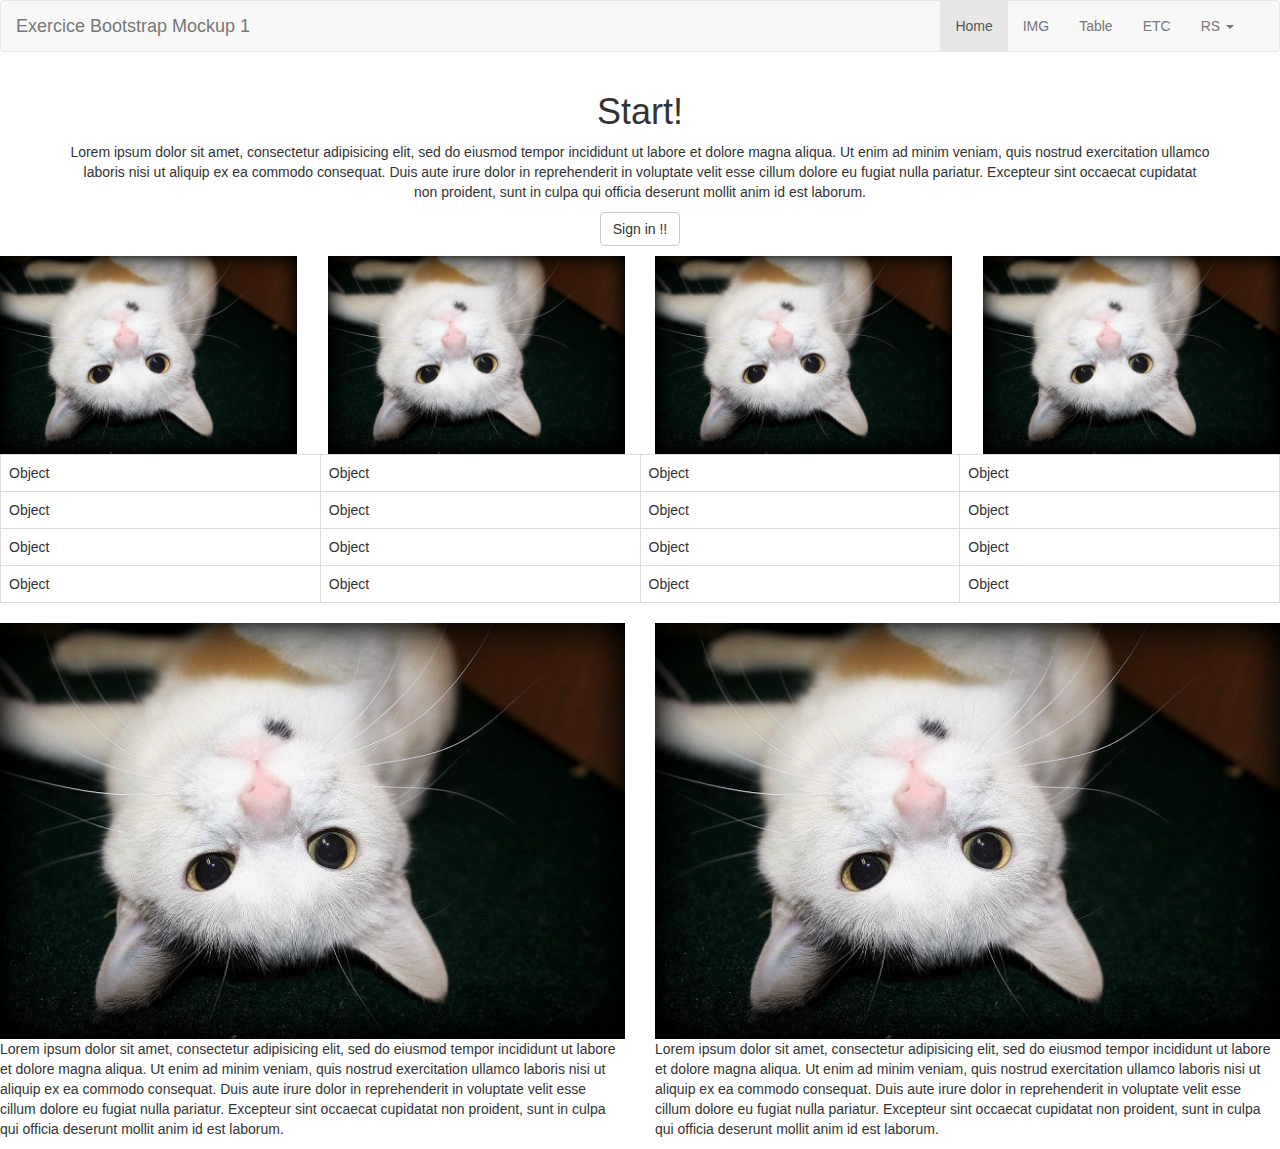
==== Mockup1/index.html @ f9dd7533 "First commit" ====
<!DOCTYPE html>
<html>
  <head>
    <meta charset="utf-8">
    <meta http-equiv="X-UA-Compatible" content="IE=edge">
    <meta name="viewport" content="width=device-width, initial-scale=1">

    <title>Mockup 1</title>

    <!-- Bootstrap -->
    <link href="css/bootstrap.min.css" rel="stylesheet">
  </head>
  <body>
    <!-- Navbar -->
    <nav class="navbar navbar-default">
      <div class="container-fluid">
        <div class="navbar-header">
          <button type="button" class="navbar-toggle collapsed" data-toggle="collapse" data-target="#navbar" aria-expanded="false" aria-controls="navbar">
            <span class="sr-only">Toggle navigation</span>
            <span class="icon-bar"></span>
            <span class="icon-bar"></span>
            <span class="icon-bar"></span>
          </button>
          <a class="navbar-brand" href="#">Exercice Bootstrap Mockup 1</a>
        </div>
        <div id="navbar" class="navbar-collapse collapse navbar-right">
          <ul class="nav navbar-nav">
            <li class="active"><a href="#">Home</a></li>
            <li><a href="#">IMG</a></li>
            <li><a href="#">Table</a></li>
            <li><a href="#">ETC</a></li>
            <li class="dropdown">
              <a href="#" class="dropdown-toggle" data-toggle="dropdown" role="button" aria-haspopup="true" aria-expanded="false">RS <span class="caret"></span></a>
              <ul class="dropdown-menu">
                <li><a href="#">Action</a></li>
                <li><a href="#">Another action</a></li>
                <li><a href="#">Something else here</a></li>
                <li role="separator" class="divider"></li>
                <li class="dropdown-header">Nav header</li>
                <li><a href="#">Separated link</a></li>
                <li><a href="#">One more separated link</a></li>
              </ul>
            </li>
          </ul>
        </div><!--/.nav-collapse -->
      </div><!--/.container-fluid -->
    </nav>

    <!-- Text -->
    <div class="container">
      <div  class="text-center">
        <h1>Start!</h1>
        <p> Lorem ipsum dolor sit amet, consectetur adipisicing elit, sed do eiusmod tempor incididunt ut labore et dolore magna aliqua. Ut enim ad minim veniam, quis nostrud exercitation ullamco laboris nisi ut aliquip ex ea commodo consequat. Duis aute irure dolor in reprehenderit in voluptate velit esse cillum dolore eu fugiat nulla pariatur. Excepteur sint occaecat cupidatat non proident, sunt in culpa qui officia deserunt mollit anim id est laborum. </p>
        <p><a class="btn btn-default" type="button" value="Input">Sign in !!</a></p>
      </div>
    </div>

    <!-- Images -->
    <div class="row">
      <div class="col-md-3 col-xs-12 col-sm-6">
        <img src="img/cat.jpg" class="img-responsive" alt="Responsive image">
      </div>
      <div class="col-md-3 col-xs-12 col-sm-6">
        <img src="img/cat.jpg" class="img-responsive" alt="Responsive image">
      </div>
      <div class="col-md-3 col-xs-12 col-sm-6">
        <img src="img/cat.jpg" class="img-responsive" alt="Responsive image">
      </div>
      <div class="col-md-3 col-xs-12 col-sm-6">
        <img src="img/cat.jpg" class="img-responsive" alt="Responsive image">
      </div>
    </div>

    <!-- Tableau -->
    <div class="table-responsive">
      <table class="table table-bordered">
        <tr>
          <td>Object</td>
          <td>Object</td>
          <td>Object</td>
          <td>Object</td>
        </tr>
        <tr>
          <td>Object</td>
          <td>Object</td>
          <td>Object</td>
          <td>Object</td>
        </tr>
        <tr>
          <td>Object</td>
          <td>Object</td>
          <td>Object</td>
          <td>Object</td>
        </tr>
        <tr>
          <td>Object</td>
          <td>Object</td>
          <td>Object</td>
          <td>Object</td>
        </tr>
      </table>
    </div>

    <!-- Images + Paragraphe -->
    <div class="row">
      <div class="col-md-6 col-xs-12 col-sm-6">
        <img src="img/cat.jpg" class="img-responsive" alt="Responsive image">
        <p> Lorem ipsum dolor sit amet, consectetur adipisicing elit, sed do eiusmod tempor incididunt ut labore et dolore magna aliqua. Ut enim ad minim veniam, quis nostrud exercitation ullamco laboris nisi ut aliquip ex ea commodo consequat. Duis aute irure dolor in reprehenderit in voluptate velit esse cillum dolore eu fugiat nulla pariatur. Excepteur sint occaecat cupidatat non proident, sunt in culpa qui officia deserunt mollit anim id est laborum. </p>
      </div>
      <div class="col-md-6 col-xs-12 col-sm-6">
        <img src="img/cat.jpg" class="img-responsive" alt="Responsive image">
        <p> Lorem ipsum dolor sit amet, consectetur adipisicing elit, sed do eiusmod tempor incididunt ut labore et dolore magna aliqua. Ut enim ad minim veniam, quis nostrud exercitation ullamco laboris nisi ut aliquip ex ea commodo consequat. Duis aute irure dolor in reprehenderit in voluptate velit esse cillum dolore eu fugiat nulla pariatur. Excepteur sint occaecat cupidatat non proident, sunt in culpa qui officia deserunt mollit anim id est laborum. </p>
      </div>
    </div>

    <!-- jQuery (necessary for Bootstrap's JavaScript plugins) -->
    <script src="https://ajax.googleapis.com/ajax/libs/jquery/1.12.4/jquery.min.js"></script>
    <!-- Include all compiled plugins (below), or include individual files as needed -->
    <script src="js/bootstrap.min.js"></script>
  </body>
</html>
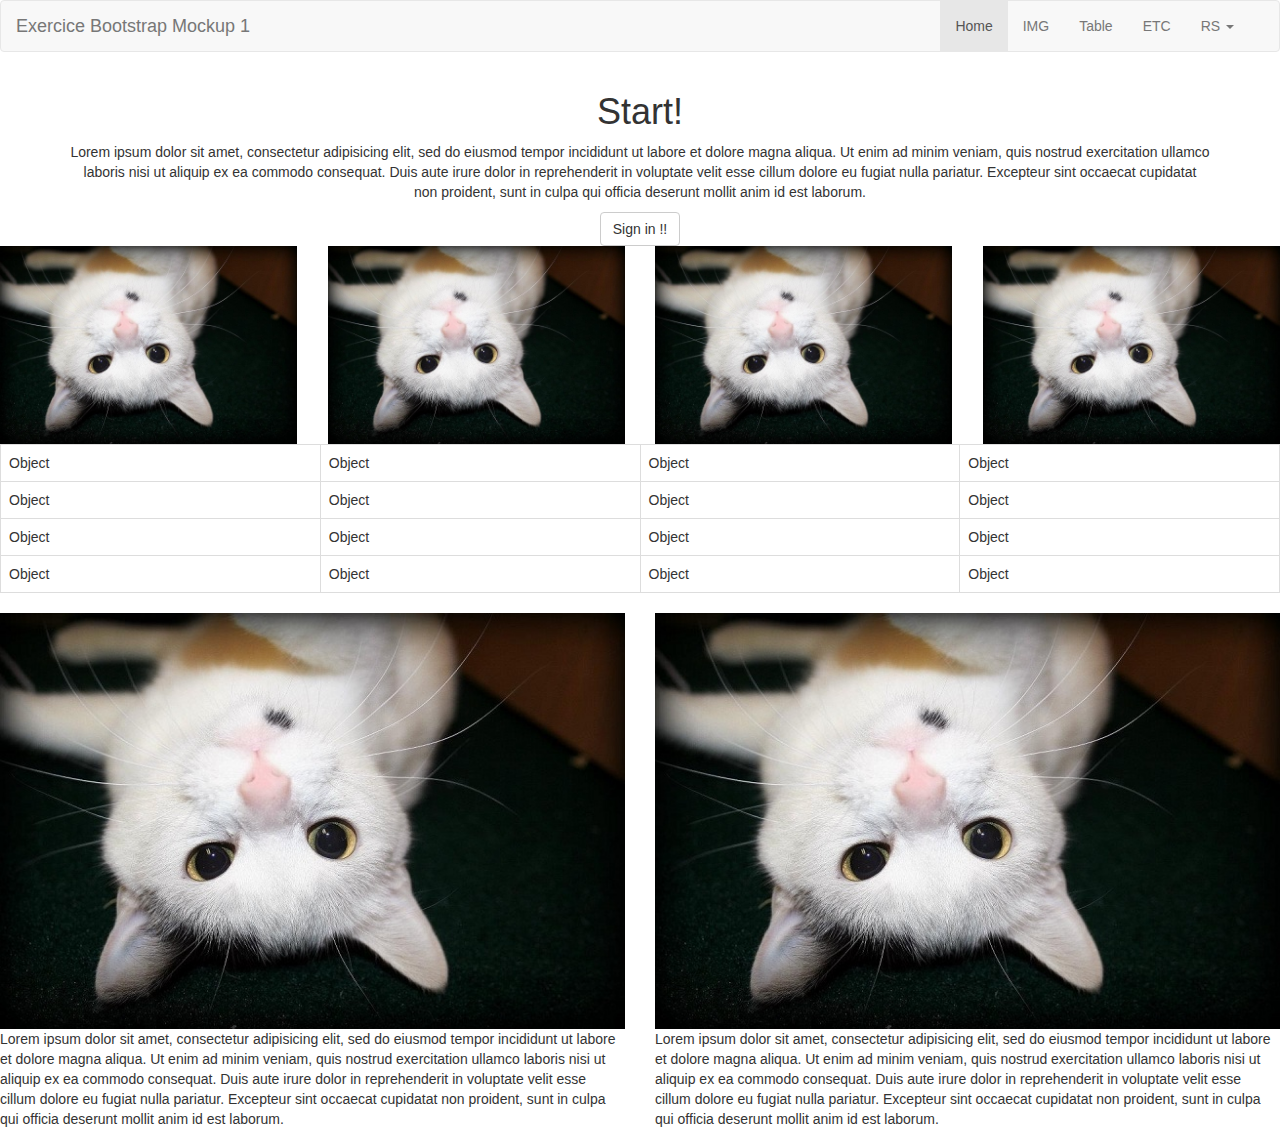
==== commit 2e596ec2: "Edit Bonsai + Edit Mockup1/index.html" ====
--- a/Mockup1/index.html
+++ b/Mockup1/index.html
@@ -46,12 +46,12 @@
       </div><!--/.container-fluid -->
     </nav>
 
-    <!-- Text -->
+    <!-- Head Text -->
     <div class="container">
       <div  class="text-center">
         <h1>Start!</h1>
         <p> Lorem ipsum dolor sit amet, consectetur adipisicing elit, sed do eiusmod tempor incididunt ut labore et dolore magna aliqua. Ut enim ad minim veniam, quis nostrud exercitation ullamco laboris nisi ut aliquip ex ea commodo consequat. Duis aute irure dolor in reprehenderit in voluptate velit esse cillum dolore eu fugiat nulla pariatur. Excepteur sint occaecat cupidatat non proident, sunt in culpa qui officia deserunt mollit anim id est laborum. </p>
-        <p><a class="btn btn-default" type="button" value="Input">Sign in !!</a></p>
+        <a class="btn btn-default" type="button" value="Input">Sign in !!</a>
       </div>
     </div>
 
@@ -73,7 +73,7 @@
 
     <!-- Tableau -->
     <div class="table-responsive">
-      <table class="table table-bordered">
+      <table class="table table-bordered table-responsive table-hover">
         <tr>
           <td>Object</td>
           <td>Object</td>
